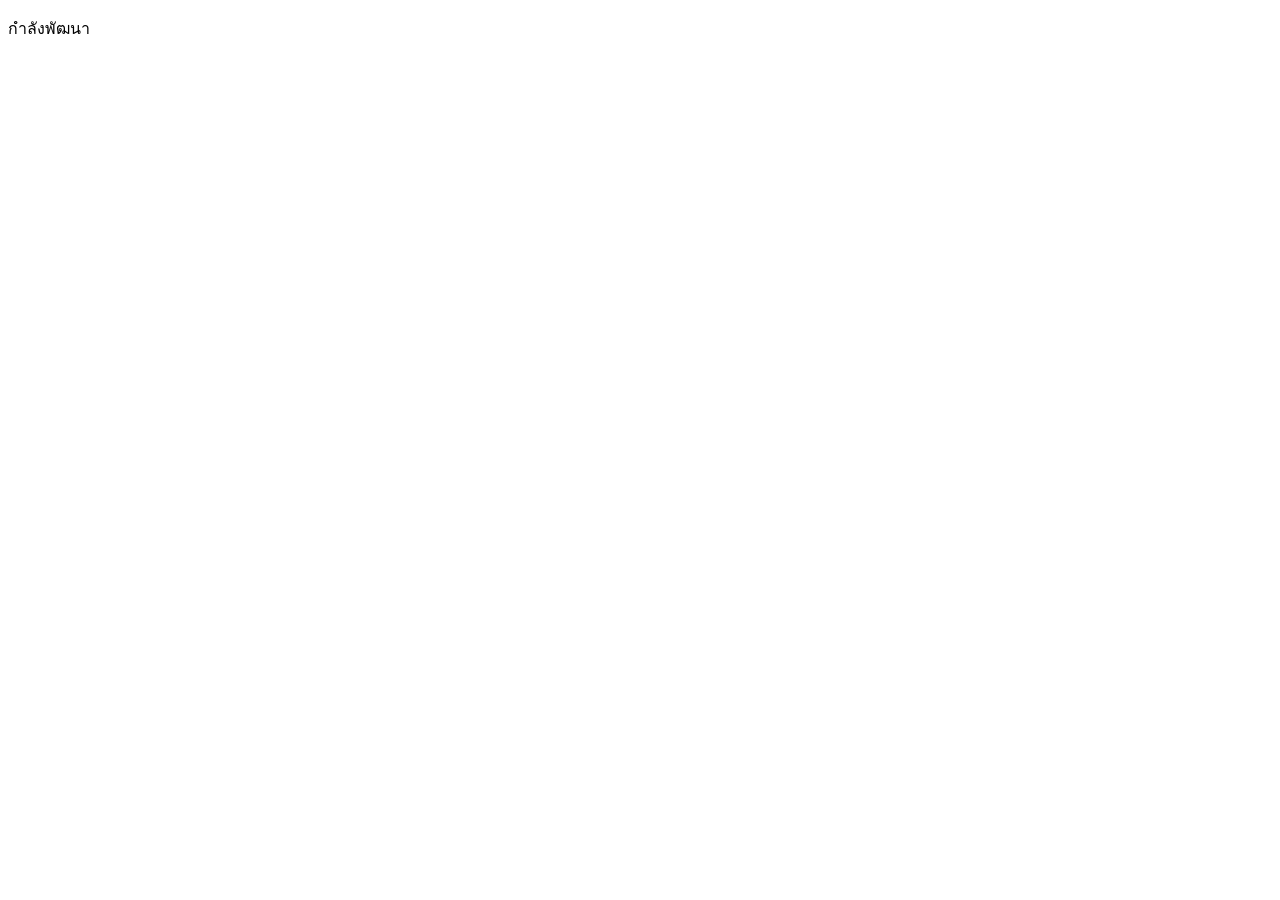
==== index.html @ 531abf1b "chore: เริ่มต้นโครงงานเว็บเพจแนะนำตัว" ====
<!DOCTYPE html>
<html lang="th">
<head>
<meta charset="UTF-8">
<meta name="viewport" content="width=device-width, initial-scale=1">
<title>เว็บเพจแนะนำตัว</title>
</head>
<body>
<main>
<p>กำลังพัฒนา</p>
</main>
</body>
</html>
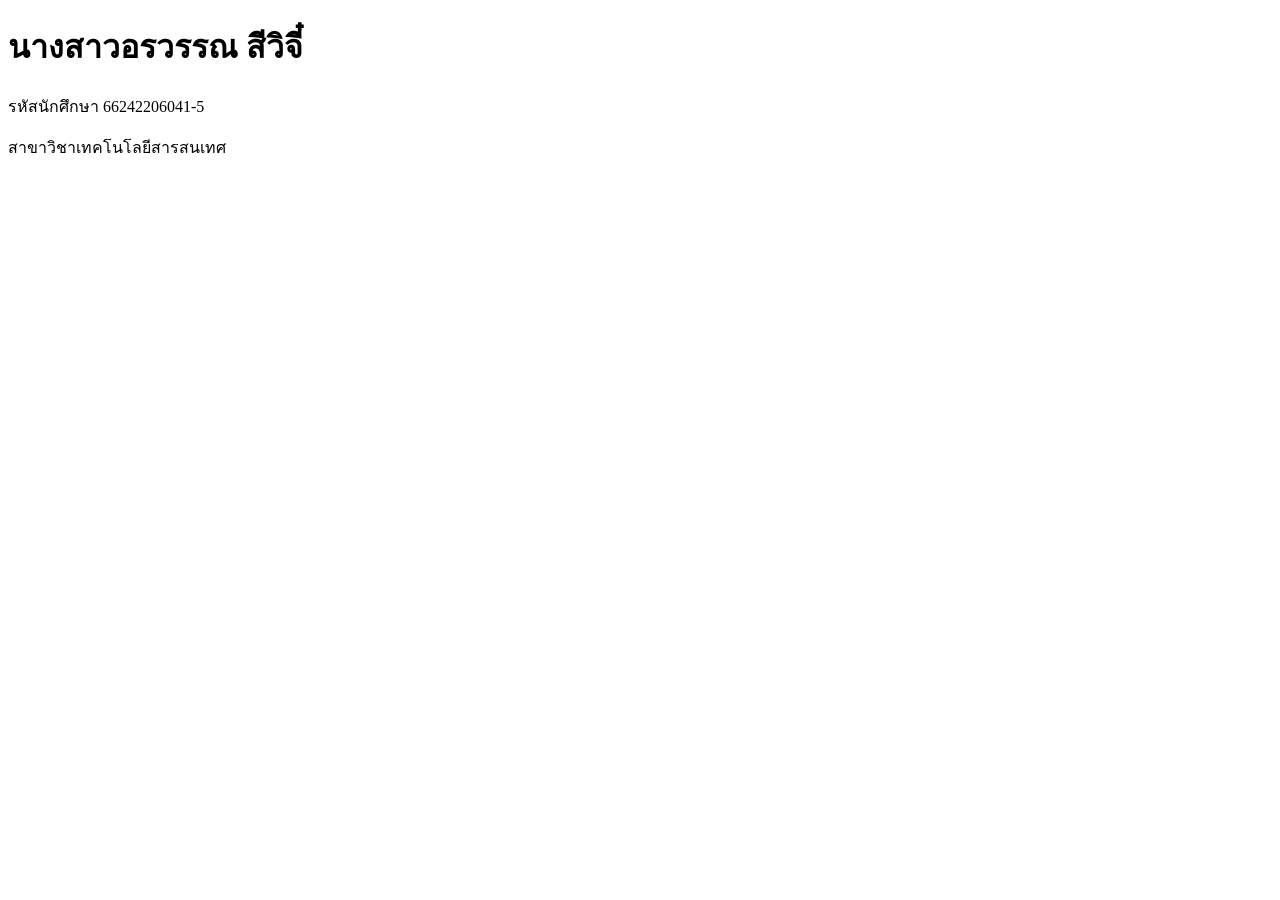
==== commit aa759cf1: "feat(header): เพิ่มส่วนหัวแสดงชื่อและรหัสนักศึกษา" ====
--- a/index.html
+++ b/index.html
@@ -7,7 +7,11 @@
 </head>
 <body>
 <main>
-<p>กำลังพัฒนา</p>
+<header>
+<h1>นางสาวอรวรรณ สีวิจี๋</h1>
+<p>รหัสนักศึกษา 66242206041-5</p>
+<p>สาขาวิชาเทคโนโลยีสารสนเทศ</p>
+</header>
 </main>
 </body>
 </html>
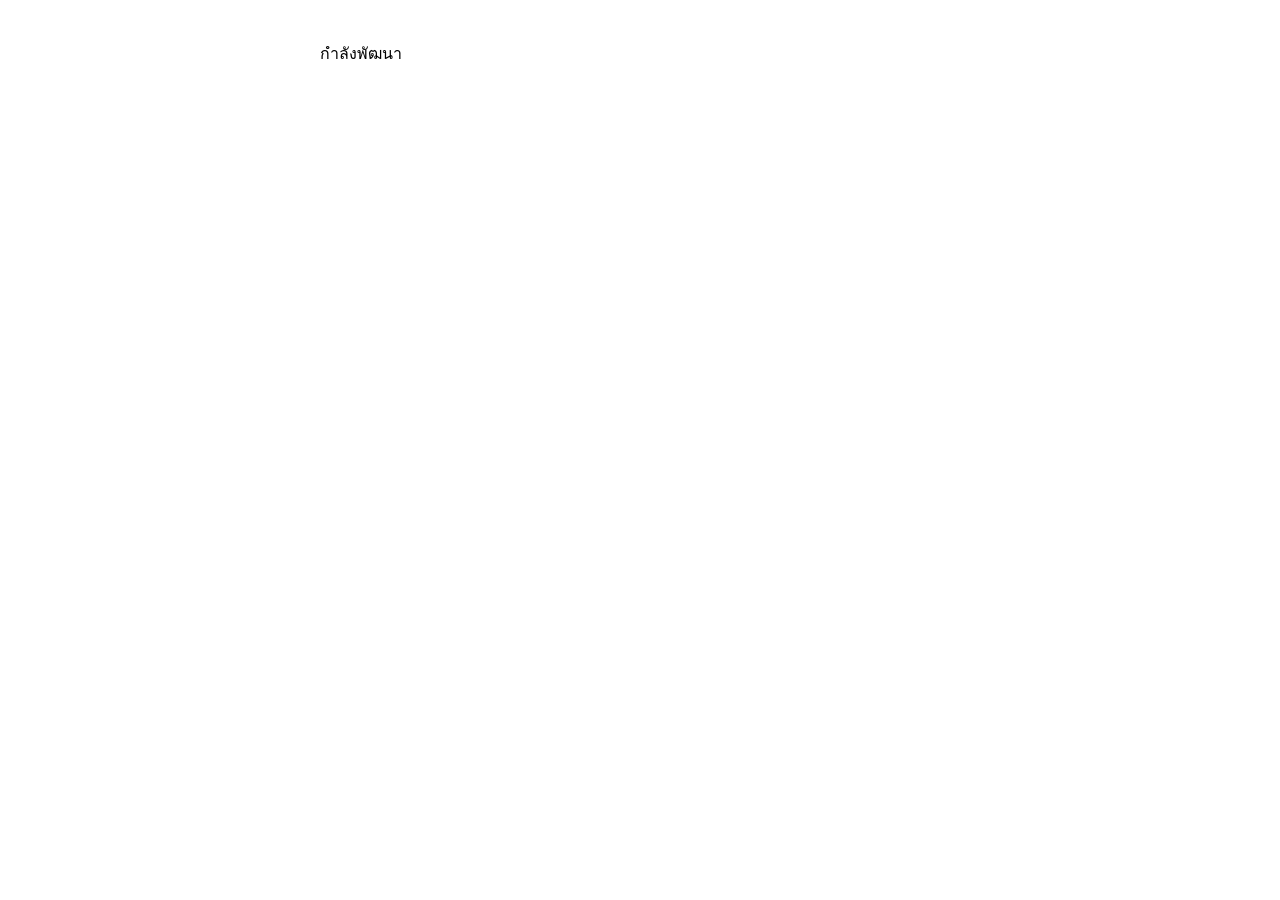
==== commit 6f1719a1: "style: เพิ่มไฟล์ CSS และกำหนดไฟล์ที่ไม่ต้องติดตาม" ====
--- a/index.html
+++ b/index.html
@@ -4,14 +4,11 @@
 <meta charset="UTF-8">
 <meta name="viewport" content="width=device-width, initial-scale=1">
 <title>เว็บเพจแนะนำตัว</title>
+<link rel="stylesheet" href="css/style.css">
 </head>
 <body>
 <main>
-<header>
-<h1>นางสาวอรวรรณ สีวิจี๋</h1>
-<p>รหัสนักศึกษา 66242206041-5</p>
-<p>สาขาวิชาเทคโนโลยีสารสนเทศ</p>
-</header>
+<p>กำลังพัฒนา</p>
 </main>
 </body>
 </html>
--- a/css/style.css
+++ b/css/style.css
@@ -0,0 +1,21 @@
+body {
+  font-family: sans-serif;
+  max-width: 640px;
+  margin: 40px auto;
+  padding: 0 16px;
+  line-height: 1.7;
+}
+
+header {
+  border-bottom: 2px solid #333;
+  padding-bottom: 12px;
+}
+
+h1 {
+  color: #1d4ed8;
+}
+
+body.dark {
+  background: #14181c;
+  color: #e6eae4;
+}
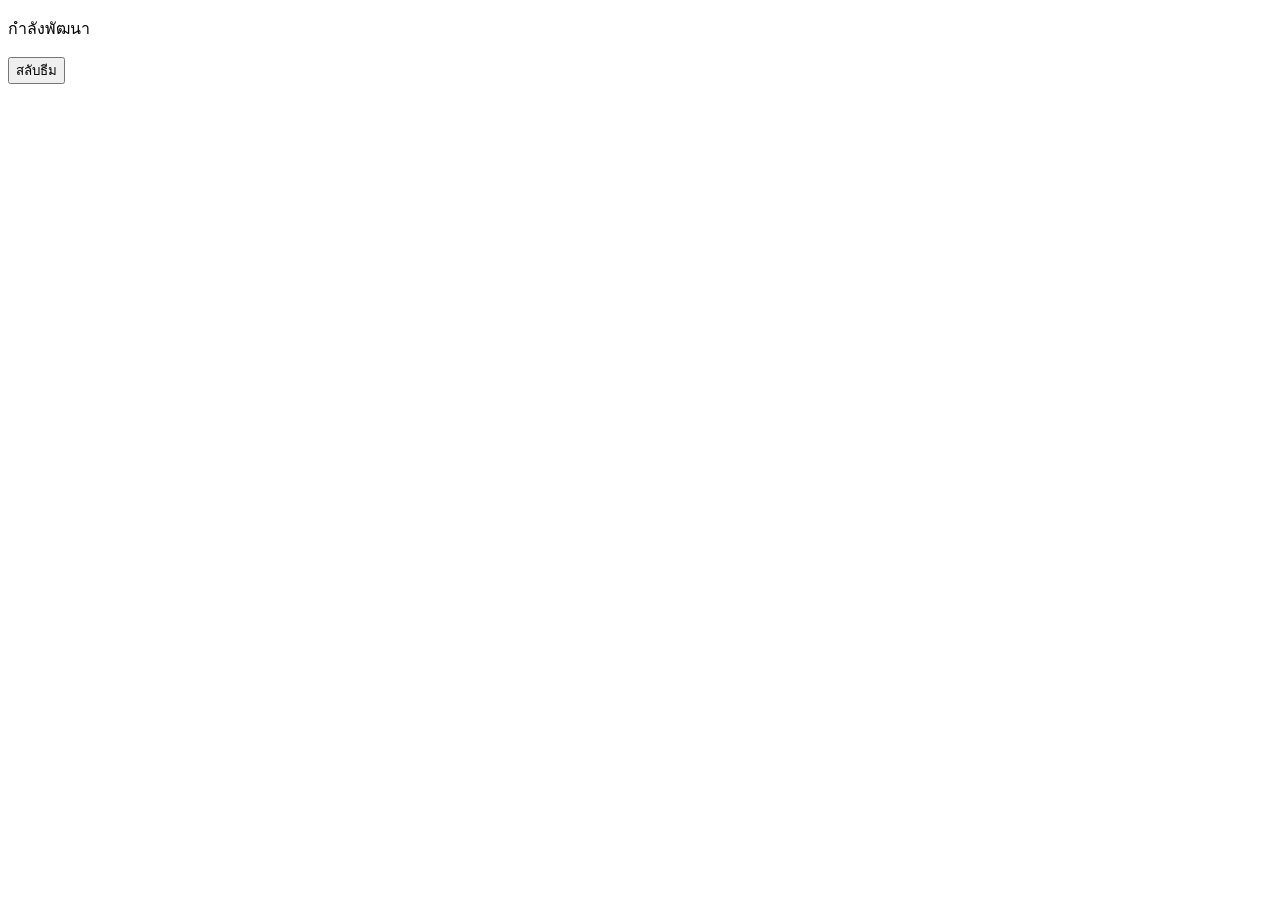
==== commit a0c73507: "feat(script): เชื่อมสคริปต์และปุ่มสลับธีมเข้าหน้าหลัก" ====
--- a/index.html
+++ b/index.html
@@ -4,11 +4,12 @@
 <meta charset="UTF-8">
 <meta name="viewport" content="width=device-width, initial-scale=1">
 <title>เว็บเพจแนะนำตัว</title>
-<link rel="stylesheet" href="css/style.css">
 </head>
 <body>
 <main>
 <p>กำลังพัฒนา</p>
 </main>
+<button onclick="toggleTheme()">สลับธีม</button>
+<script src="js/script.js"></script>
 </body>
 </html>
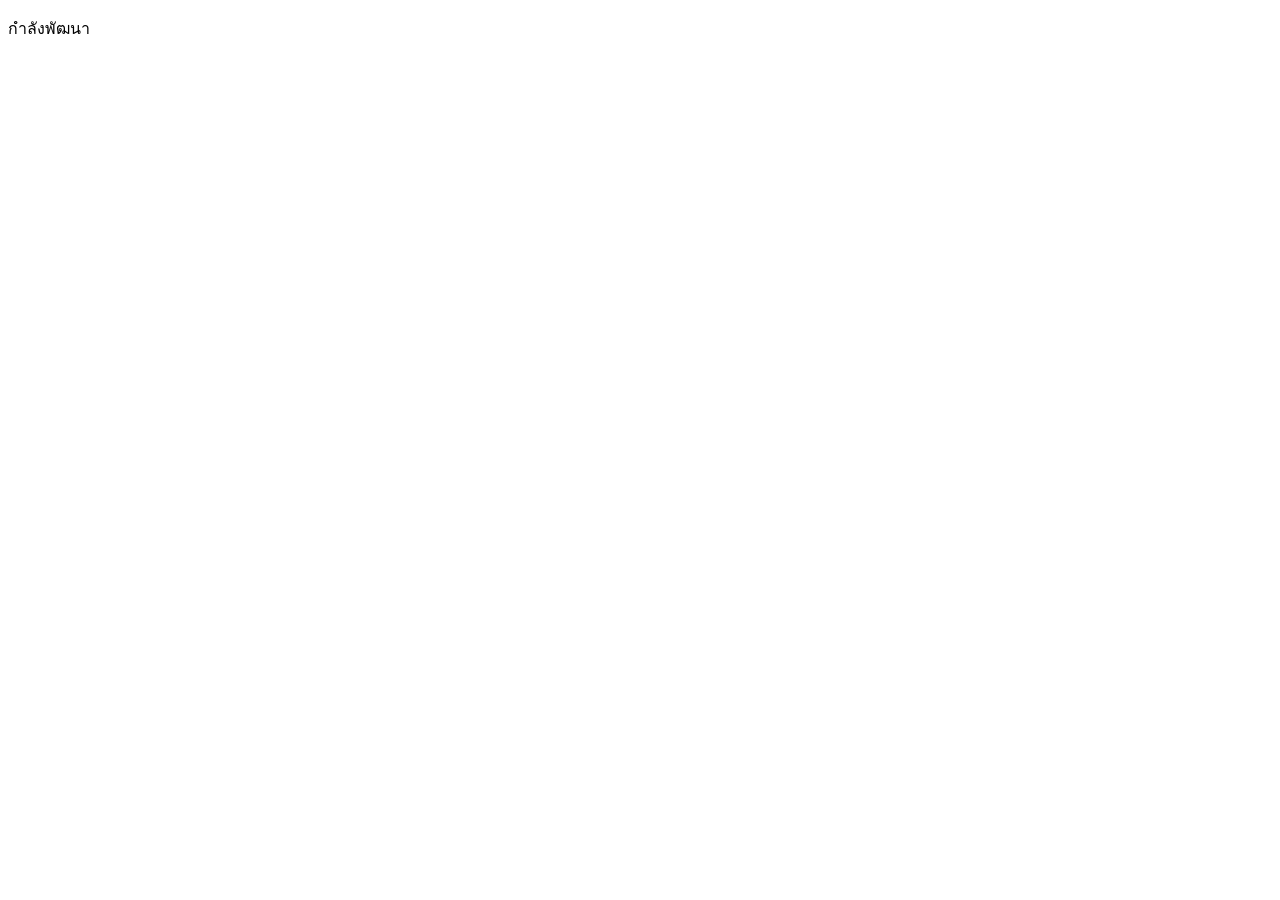
==== commit f55dc175: "test: เปลี่ยนชื่อหน้าเว็บสำหรับการทดลอง" ====
--- a/index.html
+++ b/index.html
@@ -3,13 +3,11 @@
 <head>
 <meta charset="UTF-8">
 <meta name="viewport" content="width=device-width, initial-scale=1">
-<title>เว็บเพจแนะนำตัว</title>
+<title>เว็บเพจแนะนำตัว | ฉบับทดลอง</title>
 </head>
 <body>
 <main>
 <p>กำลังพัฒนา</p>
 </main>
-<button onclick="toggleTheme()">สลับธีม</button>
-<script src="js/script.js"></script>
 </body>
 </html>
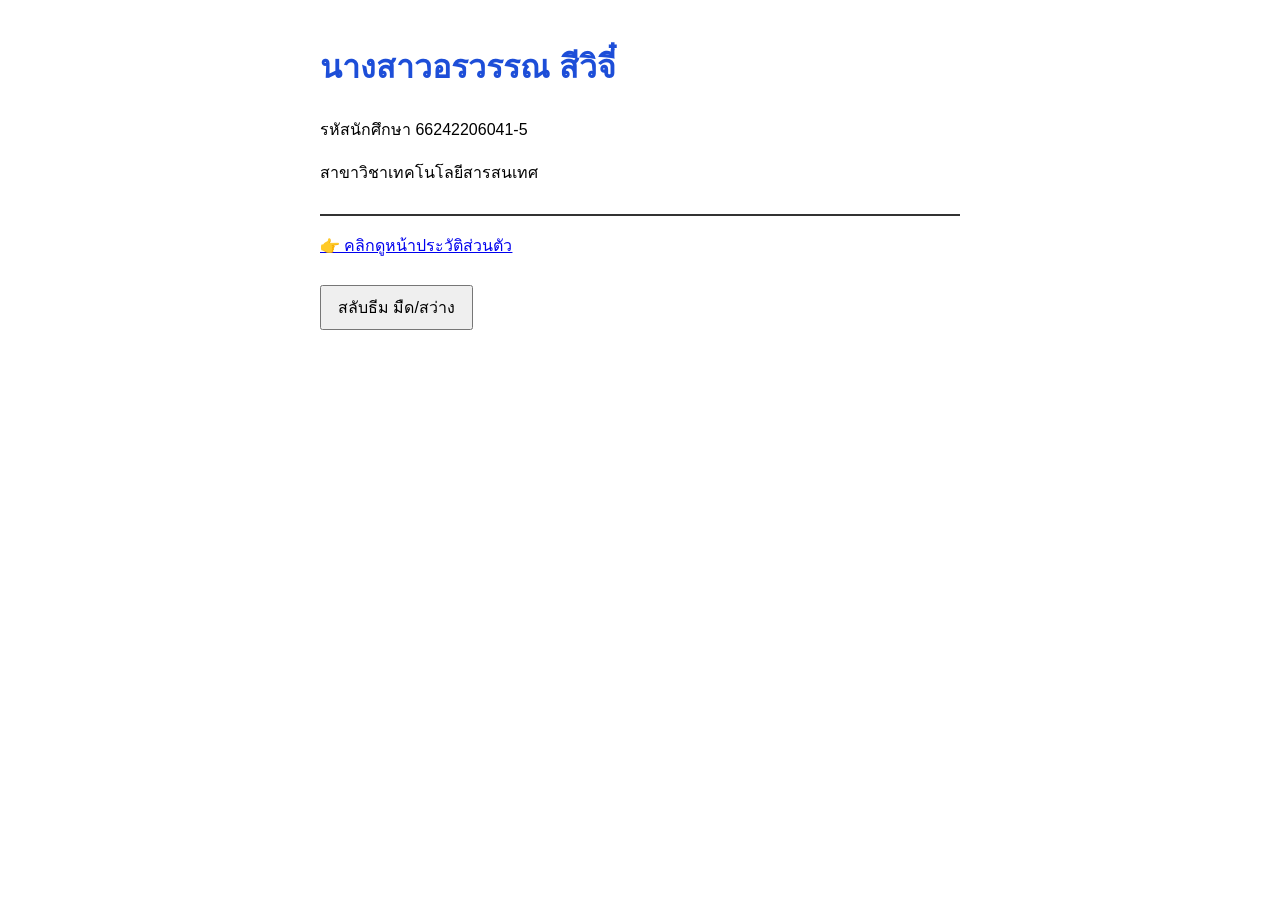
==== commit f4ebb8ef: "docs: รวมเอกสาร รายงานผล และใบบันทึกผลการปฏิบัติงานแทน README บนสาย all-file" ====
--- a/index.html
+++ b/index.html
@@ -3,11 +3,19 @@
 <head>
 <meta charset="UTF-8">
 <meta name="viewport" content="width=device-width, initial-scale=1">
-<title>เว็บเพจแนะนำตัว | ฉบับทดลอง</title>
+<title>เว็บเพจแนะนำตัว | ฉบับสมบูรณ์</title>
+<link rel="stylesheet" href="css/style.css">
 </head>
 <body>
 <main>
-<p>กำลังพัฒนา</p>
+<header>
+<h1>นางสาวอรวรรณ สีวิจี๋</h1>
+<p>รหัสนักศึกษา 66242206041-5</p>
+<p>สาขาวิชาเทคโนโลยีสารสนเทศ</p>
+</header>
+<p><a href="about.html">👉 คลิกดูหน้าประวัติส่วนตัว</a></p>
+<button onclick="toggleTheme()">สลับธีม มืด/สว่าง</button>
 </main>
+<script src="js/script.js"></script>
 </body>
 </html>
--- a/css/style.css
+++ b/css/style.css
@@ -0,0 +1,28 @@
+body {
+  font-family: sans-serif;
+  max-width: 640px;
+  margin: 40px auto;
+  padding: 0 16px;
+  line-height: 1.7;
+}
+
+header {
+  border-bottom: 2px solid #333;
+  padding-bottom: 12px;
+}
+
+h1 {
+  color: #1d4ed8;
+}
+
+body.dark {
+  background: #14181c;
+  color: #e6eae4;
+}
+
+button {
+  padding: 8px 16px;
+  font-size: 16px;
+  cursor: pointer;
+  margin-top: 10px;
+}
